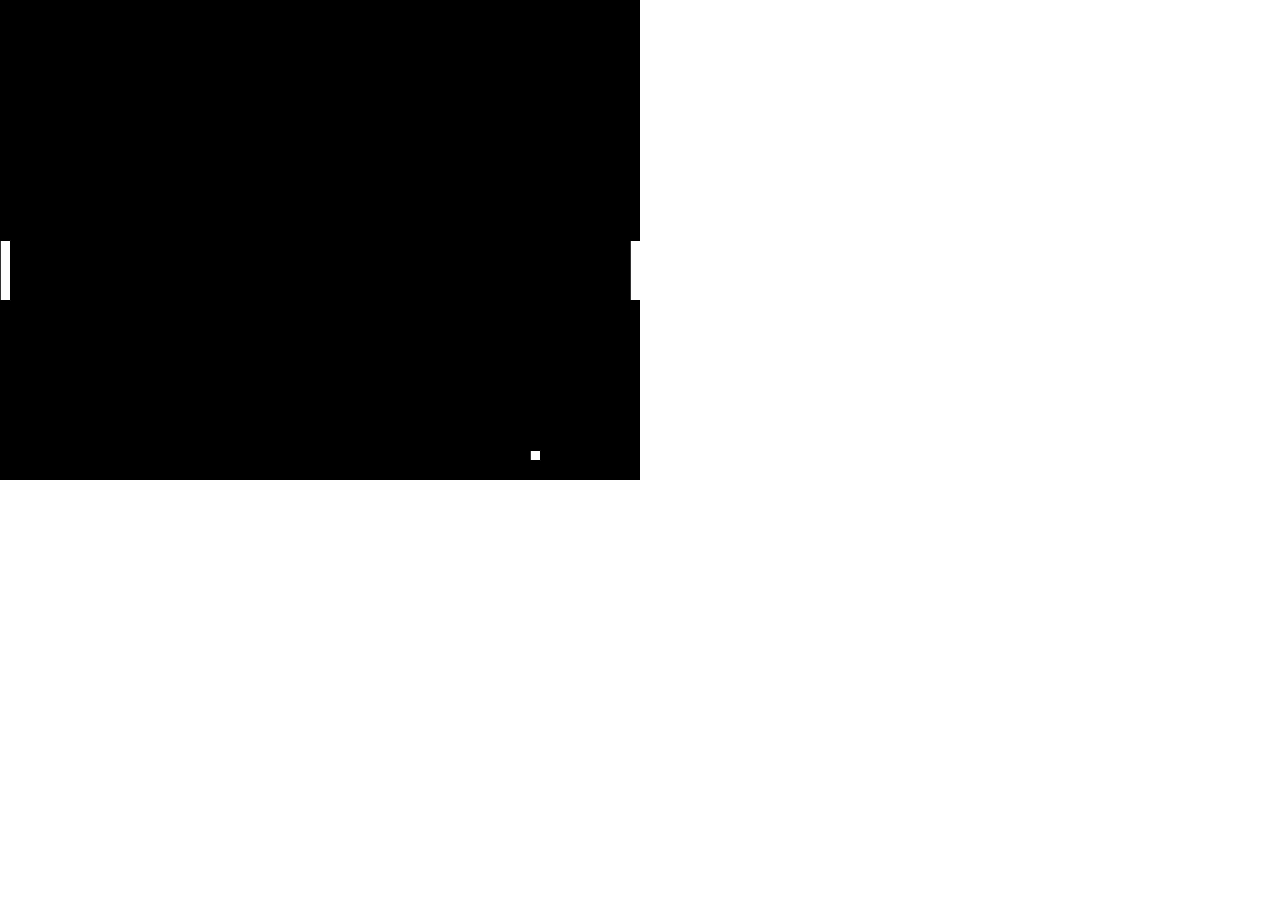
==== exercises/exercise5/index.html @ 41fc3b72 "Ex5: Added starter folder" ====
<!DOCTYPE html>
<html>
  <head>
    <meta charset="utf-8">
    <meta name="viewport" width=device-width, initial-scale=1.0, maximum-scale=1.0, user-scalable=0>

    <!-- CSS stylesheet(s) -->
    <link rel="stylesheet" type="text/css" href="css/style.css" />

    <!-- Library script(s) -->
    <script src="js/libraries/p5.min.js"></script>

    <!-- My script(s) -->
    <script src="js/Ball.js"></script>
    <script src="js/Paddle.js"></script>
    <script src="js/script.js"></script>
  </head>

  <body>
    <!-- HTML would go here if needed. -->
  </body>

</html>
---- exercises/exercise5/css/style.css ----
/*********************************************

Here is a description of any special CSS used.
In this case it's just padding and margin to 0
so the canvas is flush with the top left corner.

**********************************************/

body {
  padding: 0;
  margin: 0;
}
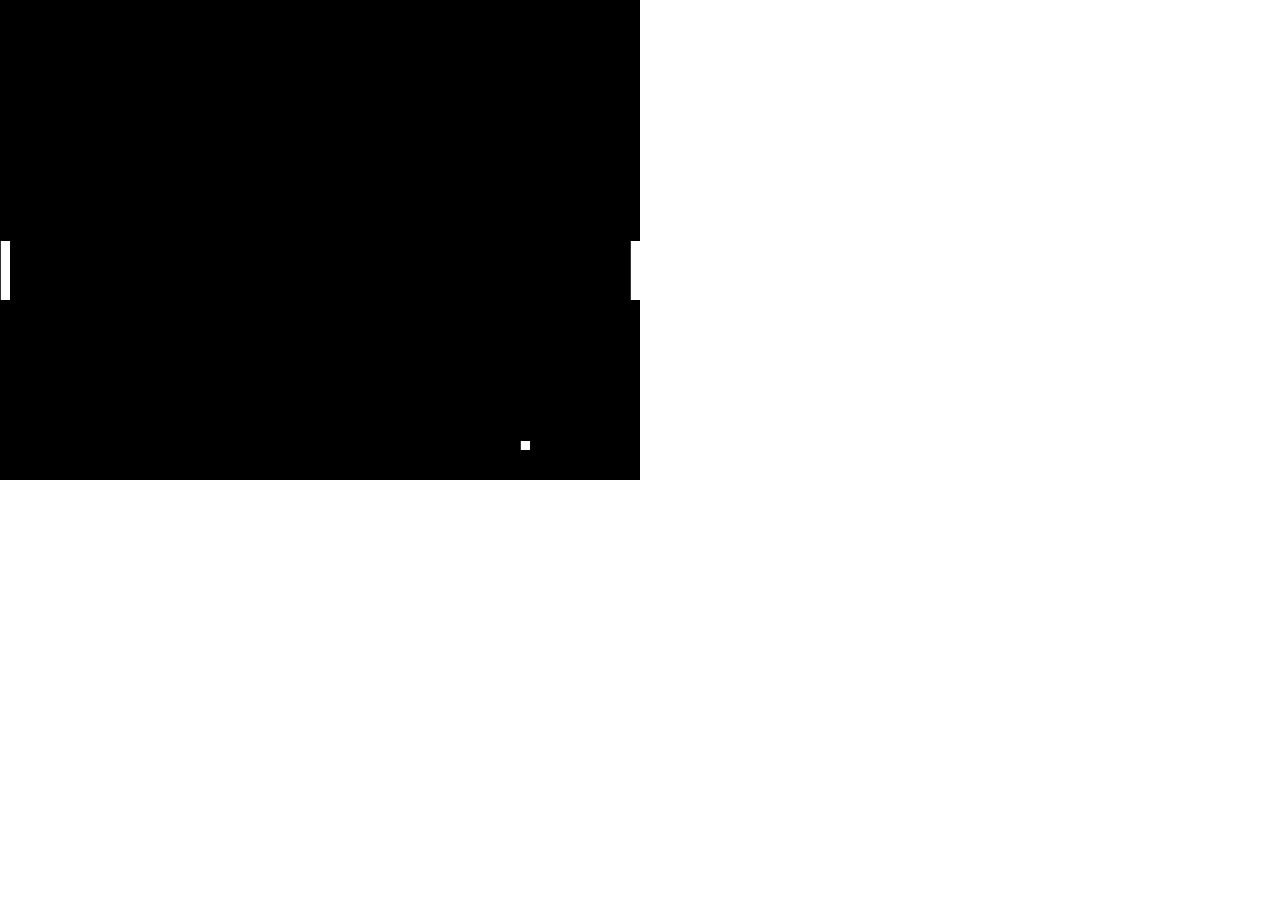
==== commit e73fb0f7: "Ex5: Added updateScore() function, added this.gainScore property for paddle" ====
--- a/exercises/exercise5/index.html
+++ b/exercises/exercise5/index.html
@@ -17,7 +17,7 @@
   </head>
 
   <body>
-    <!-- HTML would go here if needed. -->
+    
   </body>
 
 </html>
